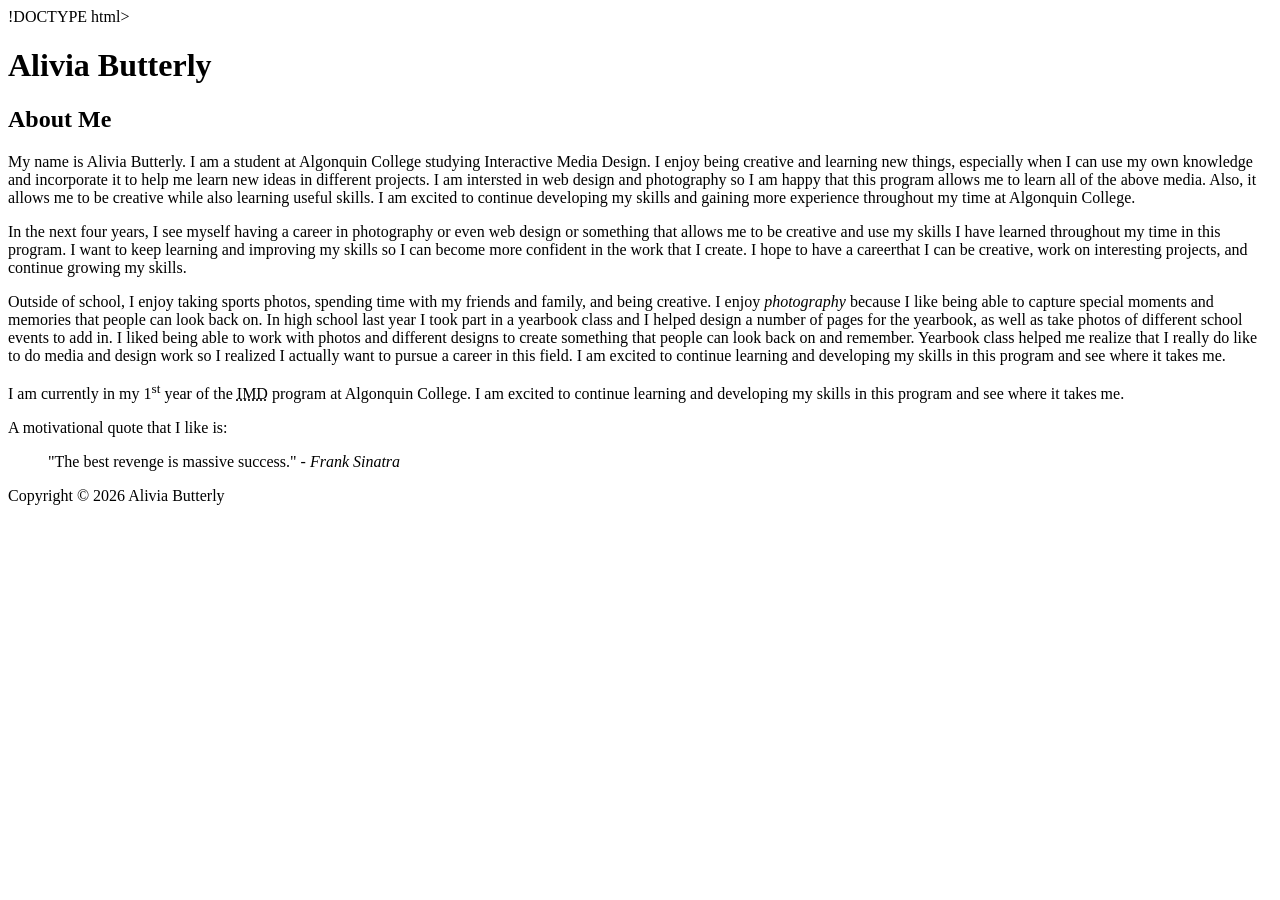
==== html-assignment/index.html @ d28dc7a7 "Add HTML assignment" ====
!DOCTYPE html>
<html lang="en">
<head>
    <meta charset="UTF-8">
    <meta name="viewport" content="width=device-width, initial-scale=1.0">
    <title>Document</title>
</head>
<body>
<header>
    <h1>Alivia Butterly</h1>
    </header>

    <main>
        <article>
            <h2>About Me</h2>
            <p>
              My name is Alivia Butterly. I am a student at Algonquin College studying Interactive Media Design. 
              I enjoy being creative and learning new things, especially when I can use my own knowledge and incorporate 
              it to help me learn new ideas in different projects. I am intersted in web design and photography so I am happy
              that this program allows me to learn all of the above media. Also, it allows me to be creative while also 
              learning useful skills. I am excited to continue developing my skills and gaining more experience throughout my 
              time at Algonquin College.
            </p>

            <p>
                In the next four years, I see myself having a career in photography or even web design or something that allows me to be 
                creative and use my skills I have learned throughout my time in this program. I want to keep learning and improving my skills 
                so I can become more confident in the work that I create.  I hope to have a careerthat I can be creative, work on interesting
                projects, and continue growing my skills. 
            </p>

            <p>
                Outside of school, I enjoy taking sports photos, spending time with my friends and family, and being creative. I enjoy <em>photography</em> 
                because I like being able to capture special moments and memories that people can look back on. In high school last year I took part
                in a yearbook class and I helped design a number of pages for the yearbook, as well as take photos of different school events to add 
                in. I liked being able to work with photos and different designs to create something that people can look back on and remember. Yearbook class
                helped me realize that I really do like to do media and design work so I realized I actually want to pursue a career in this field. I am excited 
                to continue learning and developing my skills in this program and see where it takes me.
            </p>

            <p>
                I am currently in my 1<sup>st</sup> year of the <abbr title="Interactive Media Design">IMD</abbr> program at Algonquin College.
                I am excited to continue learning and developing my skills in this program and see where it takes me. 
            </p>
            <p>
            A motivational quote that I like is: 
        </p>
                <blockquote> 
                    "The best revenge is massive success." 
                    <cite> - Frank Sinatra</cite>
                </blockquote>
        </article>
    </main>

    <footer>
        <p>Copyright &copy; 2026 Alivia Butterly</p>
    </footer>
</body>
</html>
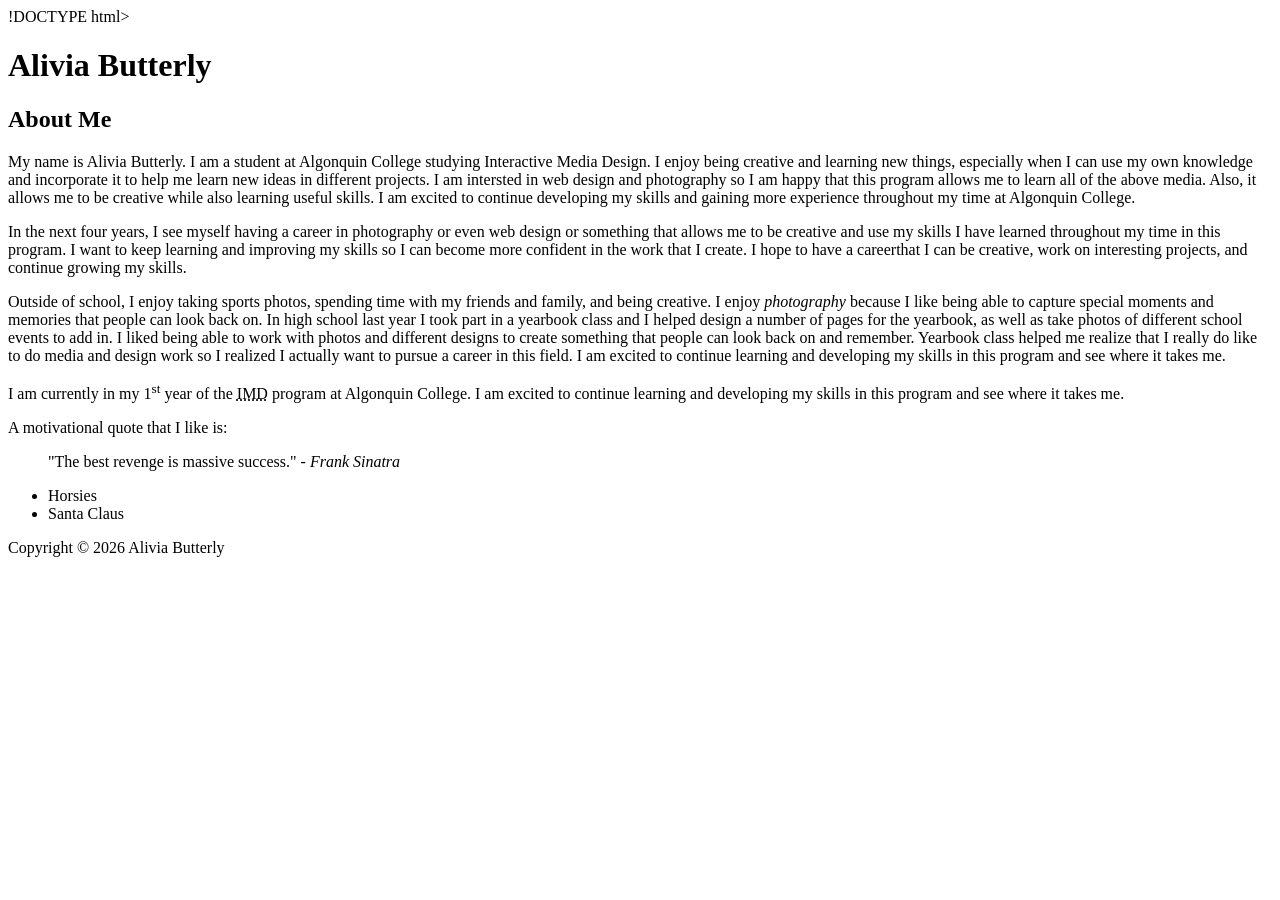
==== commit f1c52dd3: "added hobbies" ====
--- a/html-assignment/index.html
+++ b/html-assignment/index.html
@@ -3,7 +3,7 @@
 <head>
     <meta charset="UTF-8">
     <meta name="viewport" content="width=device-width, initial-scale=1.0">
-    <title>Document</title>
+    <title>My Website</title>
 </head>
 <body>
 <header>
@@ -49,6 +49,10 @@
                     "The best revenge is massive success." 
                     <cite> - Frank Sinatra</cite>
                 </blockquote>
+                <ul>
+                  <li>Horsies</li>
+                    <li>Santa Claus</li>
+                </ul>
         </article>
     </main>
 
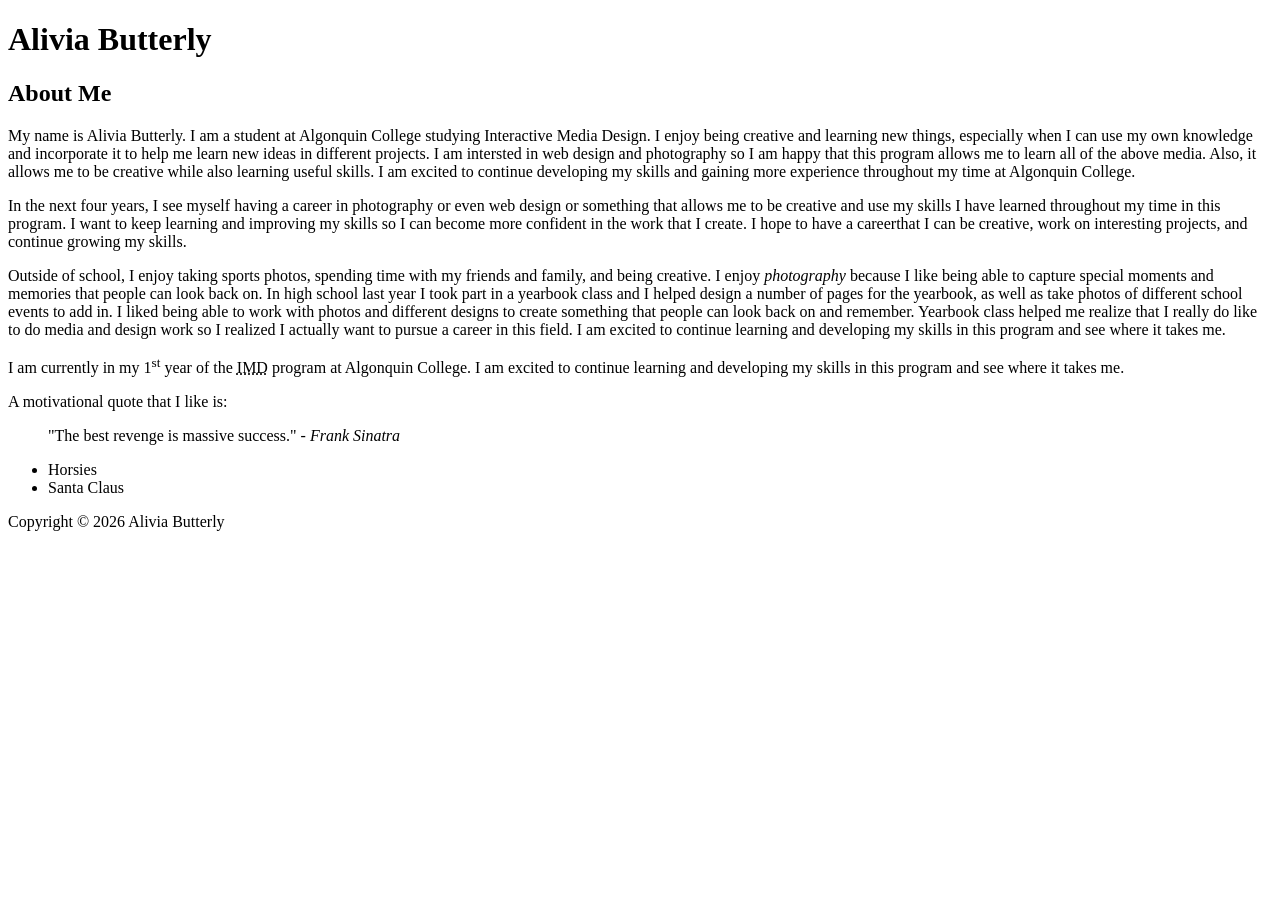
==== commit 99424042: "added missing "<"" ====
--- a/html-assignment/index.html
+++ b/html-assignment/index.html
@@ -1,4 +1,4 @@
-!DOCTYPE html>
+<!DOCTYPE html>
 <html lang="en">
 <head>
     <meta charset="UTF-8">
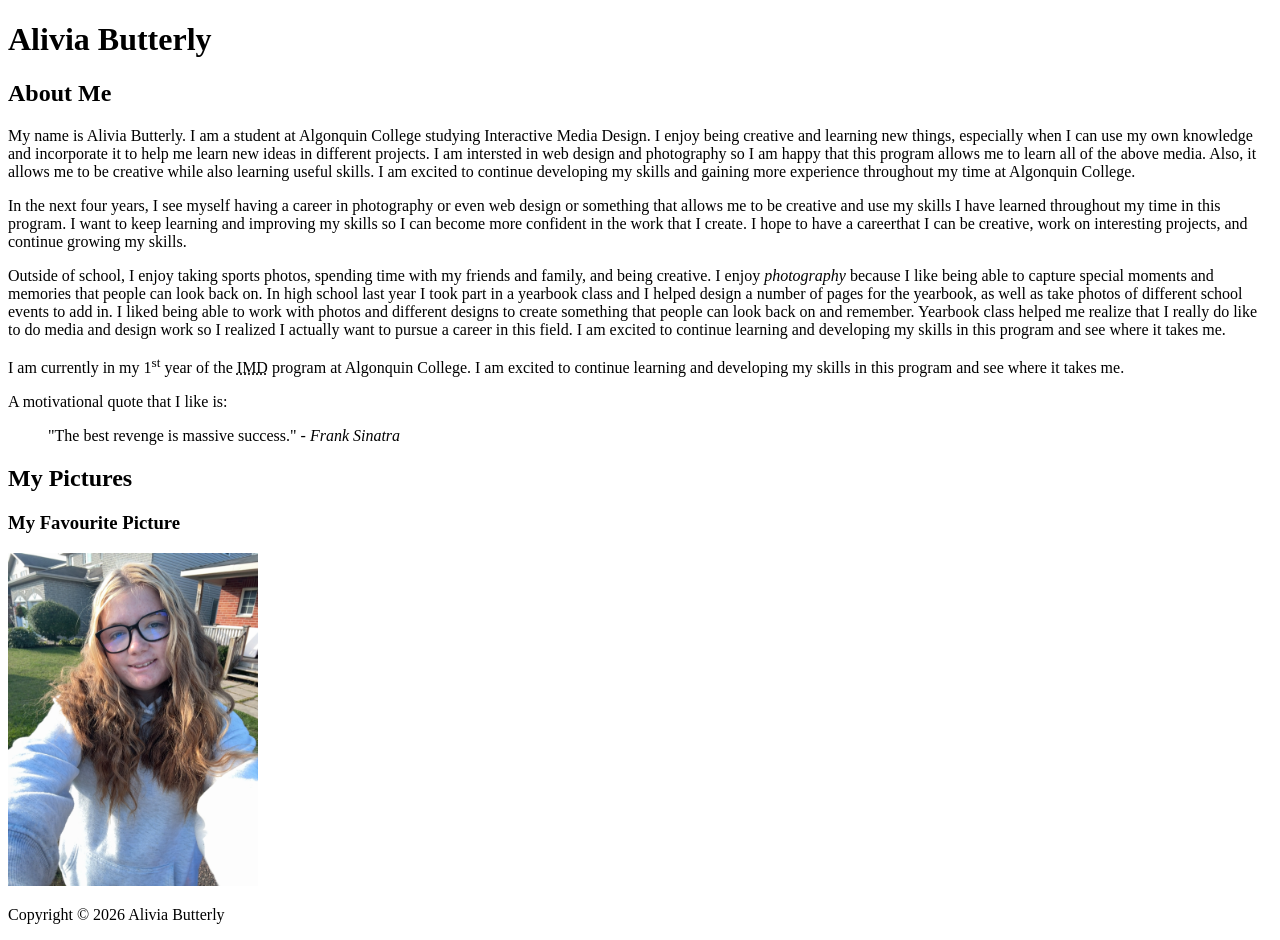
==== commit 0d1ffb4a: "Added Image" ====
--- a/html-assignment/index.html
+++ b/html-assignment/index.html
@@ -49,11 +49,17 @@
                     "The best revenge is massive success." 
                     <cite> - Frank Sinatra</cite>
                 </blockquote>
-                <ul>
-                  <li>Horsies</li>
-                    <li>Santa Claus</li>
-                </ul>
         </article>
+        <section>
+            <h2> My Pictures</h2>
+            <article>
+                <h3>My Favourite Picture</h3>
+                <img src="images/profile.jpg" alt="Photo of me" title="Profile Picture" width="250">
+            </article>
+        </section>
+        <section> </section>
+
+        </section>
     </main>
 
     <footer>
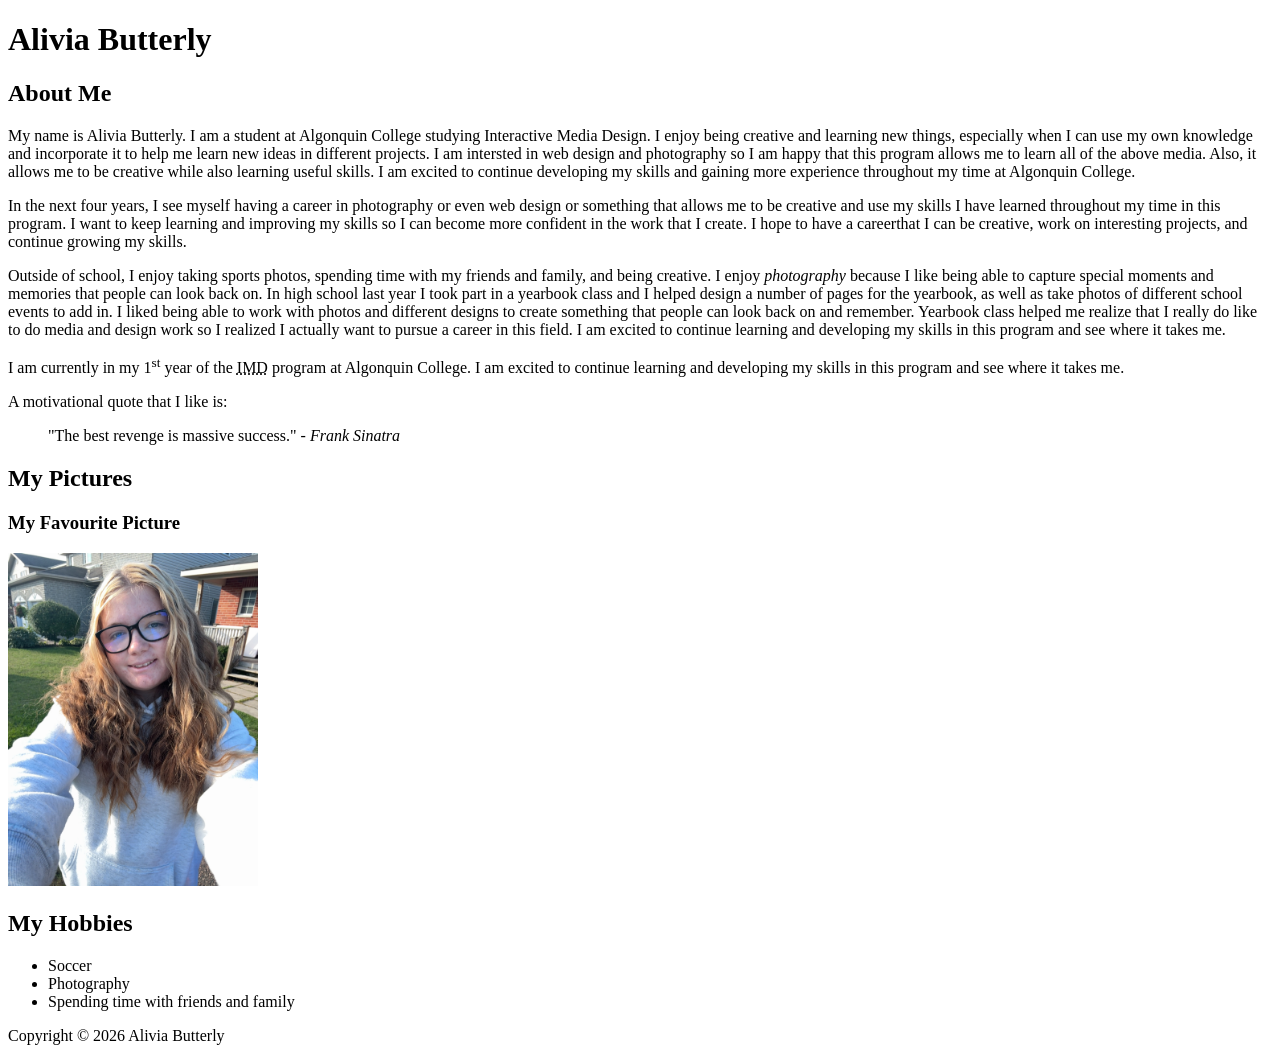
==== commit 44998abb: "added hobbies" ====
--- a/html-assignment/index.html
+++ b/html-assignment/index.html
@@ -57,8 +57,13 @@
                 <img src="images/profile.jpg" alt="Photo of me" title="Profile Picture" width="250">
             </article>
         </section>
-        <section> </section>
-
+        <section> 
+            <h2>My Hobbies</h2>
+            <ul>
+               <li>Soccer</li>
+               <li>Photography</li>
+               <li>Spending time with friends and family</li>
+            </ul>
         </section>
     </main>
 
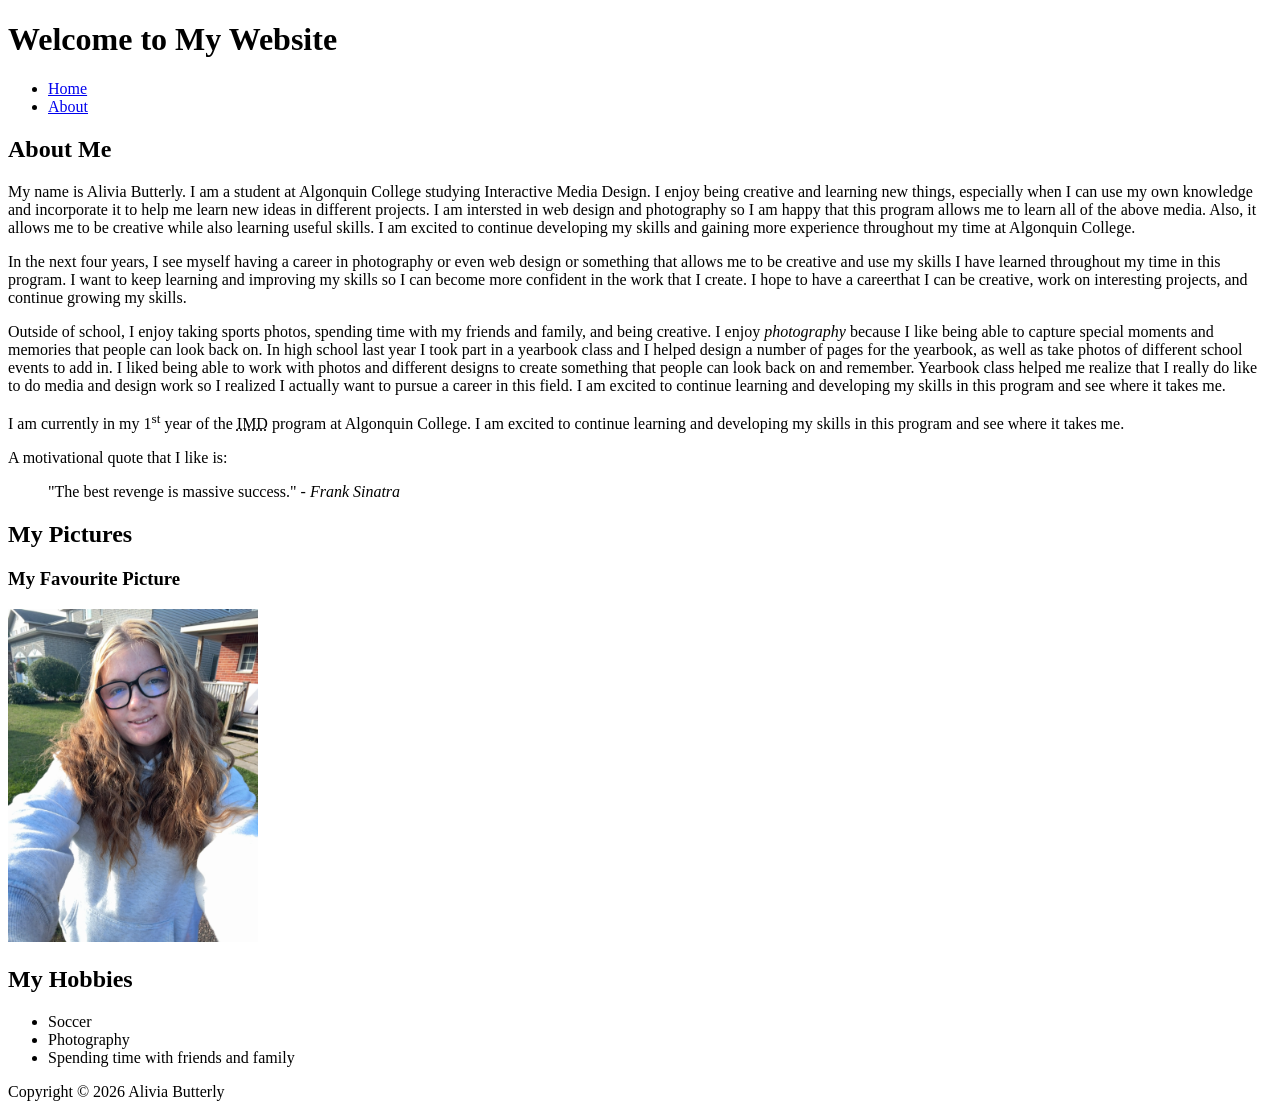
==== commit 00eed67a: "added descriptive lists" ====
--- a/html-assignment/index.html
+++ b/html-assignment/index.html
@@ -7,8 +7,14 @@
 </head>
 <body>
 <header>
-    <h1>Alivia Butterly</h1>
-    </header>
+    <h1>Welcome to My Website</h1>
+    <nav>
+        <ul>
+            <li><a href="index.html">Home</a></li>
+            <li><a href="notes.html">About</a></li>
+        </ul>
+    </nav>
+</header>
 
     <main>
         <article>
@@ -50,6 +56,7 @@
                     <cite> - Frank Sinatra</cite>
                 </blockquote>
         </article>
+        <main>
         <section>
             <h2> My Pictures</h2>
             <article>
@@ -57,6 +64,7 @@
                 <img src="images/profile.jpg" alt="Photo of me" title="Profile Picture" width="250">
             </article>
         </section>
+        
         <section> 
             <h2>My Hobbies</h2>
             <ul>
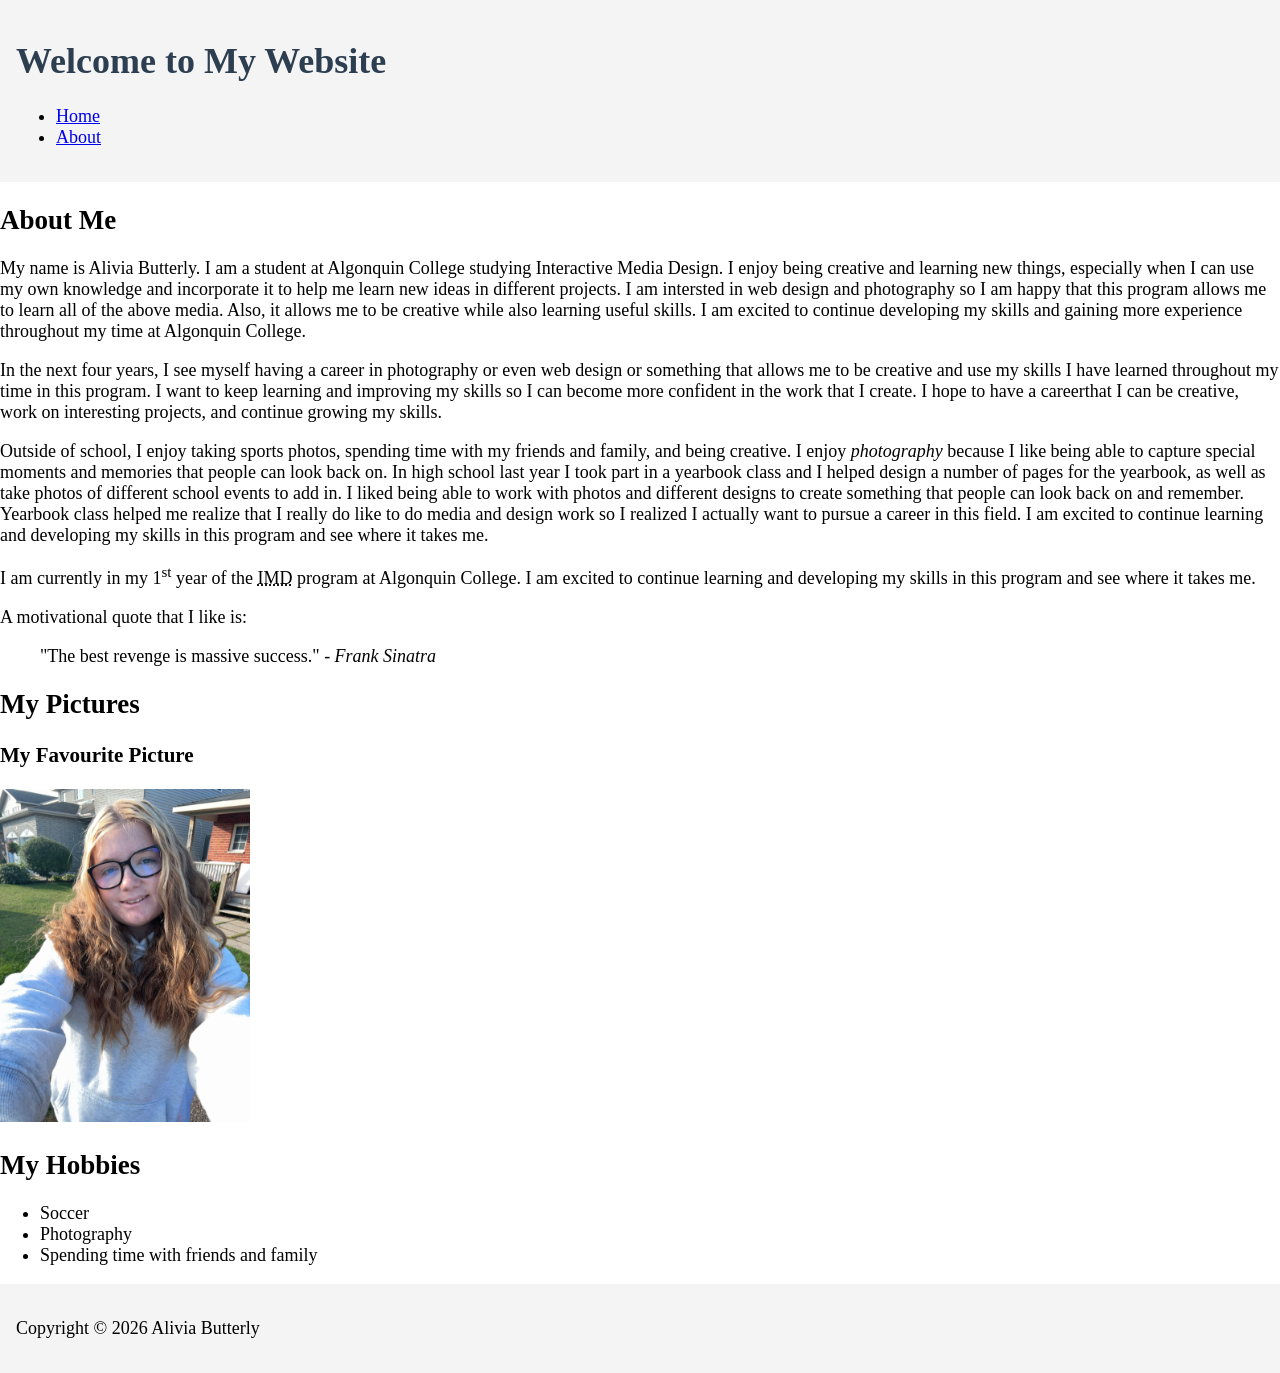
==== commit b66d55b6: "added site title color, color for box-shadow of image, and hobby list life-style-type." ====
--- a/html-assignment/index.html
+++ b/html-assignment/index.html
@@ -4,10 +4,11 @@
     <meta charset="UTF-8">
     <meta name="viewport" content="width=device-width, initial-scale=1.0">
     <title>My Website</title>
+    <link rel="stylesheet" href="main.css">
 </head>
 <body>
 <header>
-    <h1>Welcome to My Website</h1>
+    <h1 class="site-title">Welcome to My Website</h1>
     <nav>
         <ul>
             <li><a href="index.html">Home</a></li>
@@ -79,4 +80,4 @@
         <p>Copyright &copy; 2026 Alivia Butterly</p>
     </footer>
 </body>
-</html> +</html> 
--- a/html-assignment/main.css
+++ b/html-assignment/main.css
@@ -0,0 +1,29 @@
+/* 1. Inheritance: targe body for font family and 18px font size */
+body { 
+    font-family: Georgia, 'Times New Roman', Times, serif;
+    font-size: 18px;
+    margin: 0;
+    padding: 0;
+}
+
+/* 2. Select Multiple elements: header and footer with the same background color */
+header, footer {
+    background-color: #f4f4f4;
+    padding: 1rem;
+}
+
+/* 3. Class Selector: site-title to change text color */
+.site-title {
+    color: #2c3e50;
+}
+
+/* 4. Id selector: my-image with 0 horiz/vert placement. 2px blur, 1px spread, blcak color*/
+#my-image {
+    box-shadow: 0px 0px 2px 1px black;
+}
+
+/* 5. Replace list bullets with squares */
+.hobby-list {
+    list-style-type: square;
+} 
+
